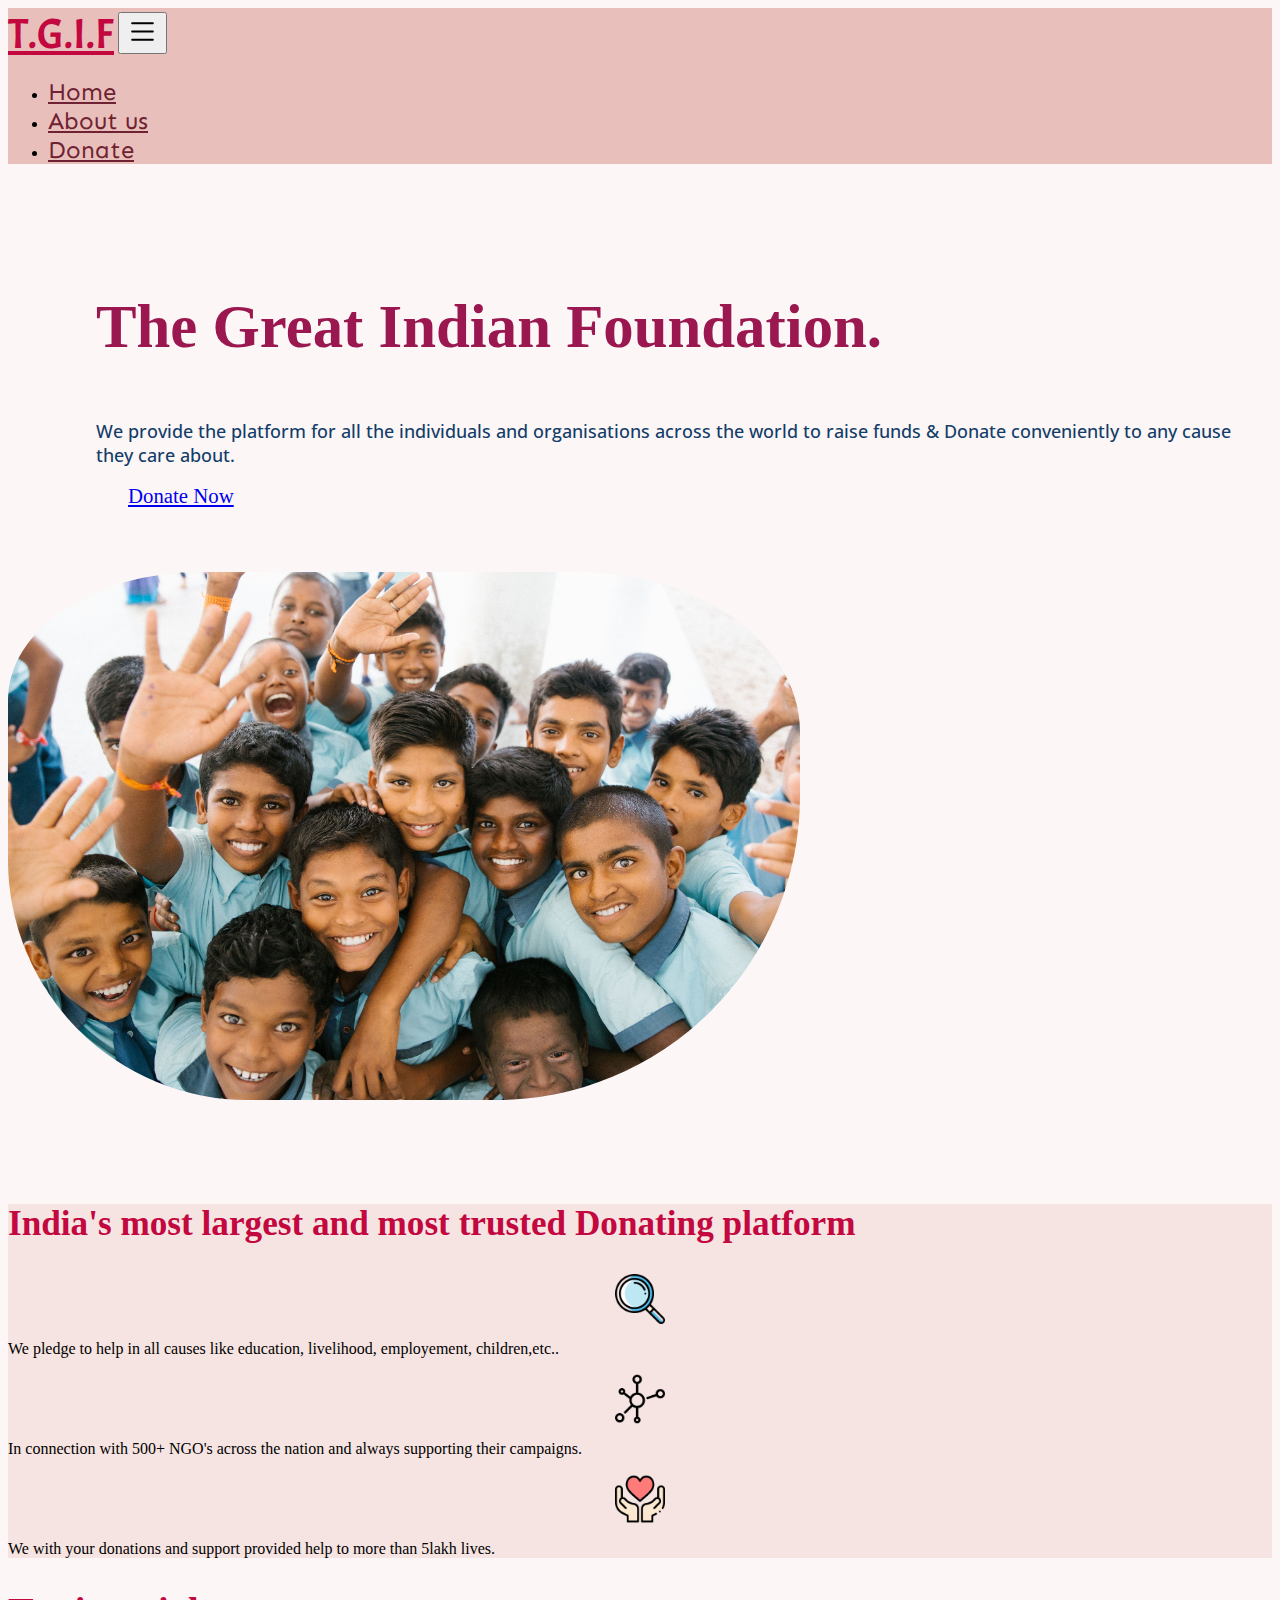
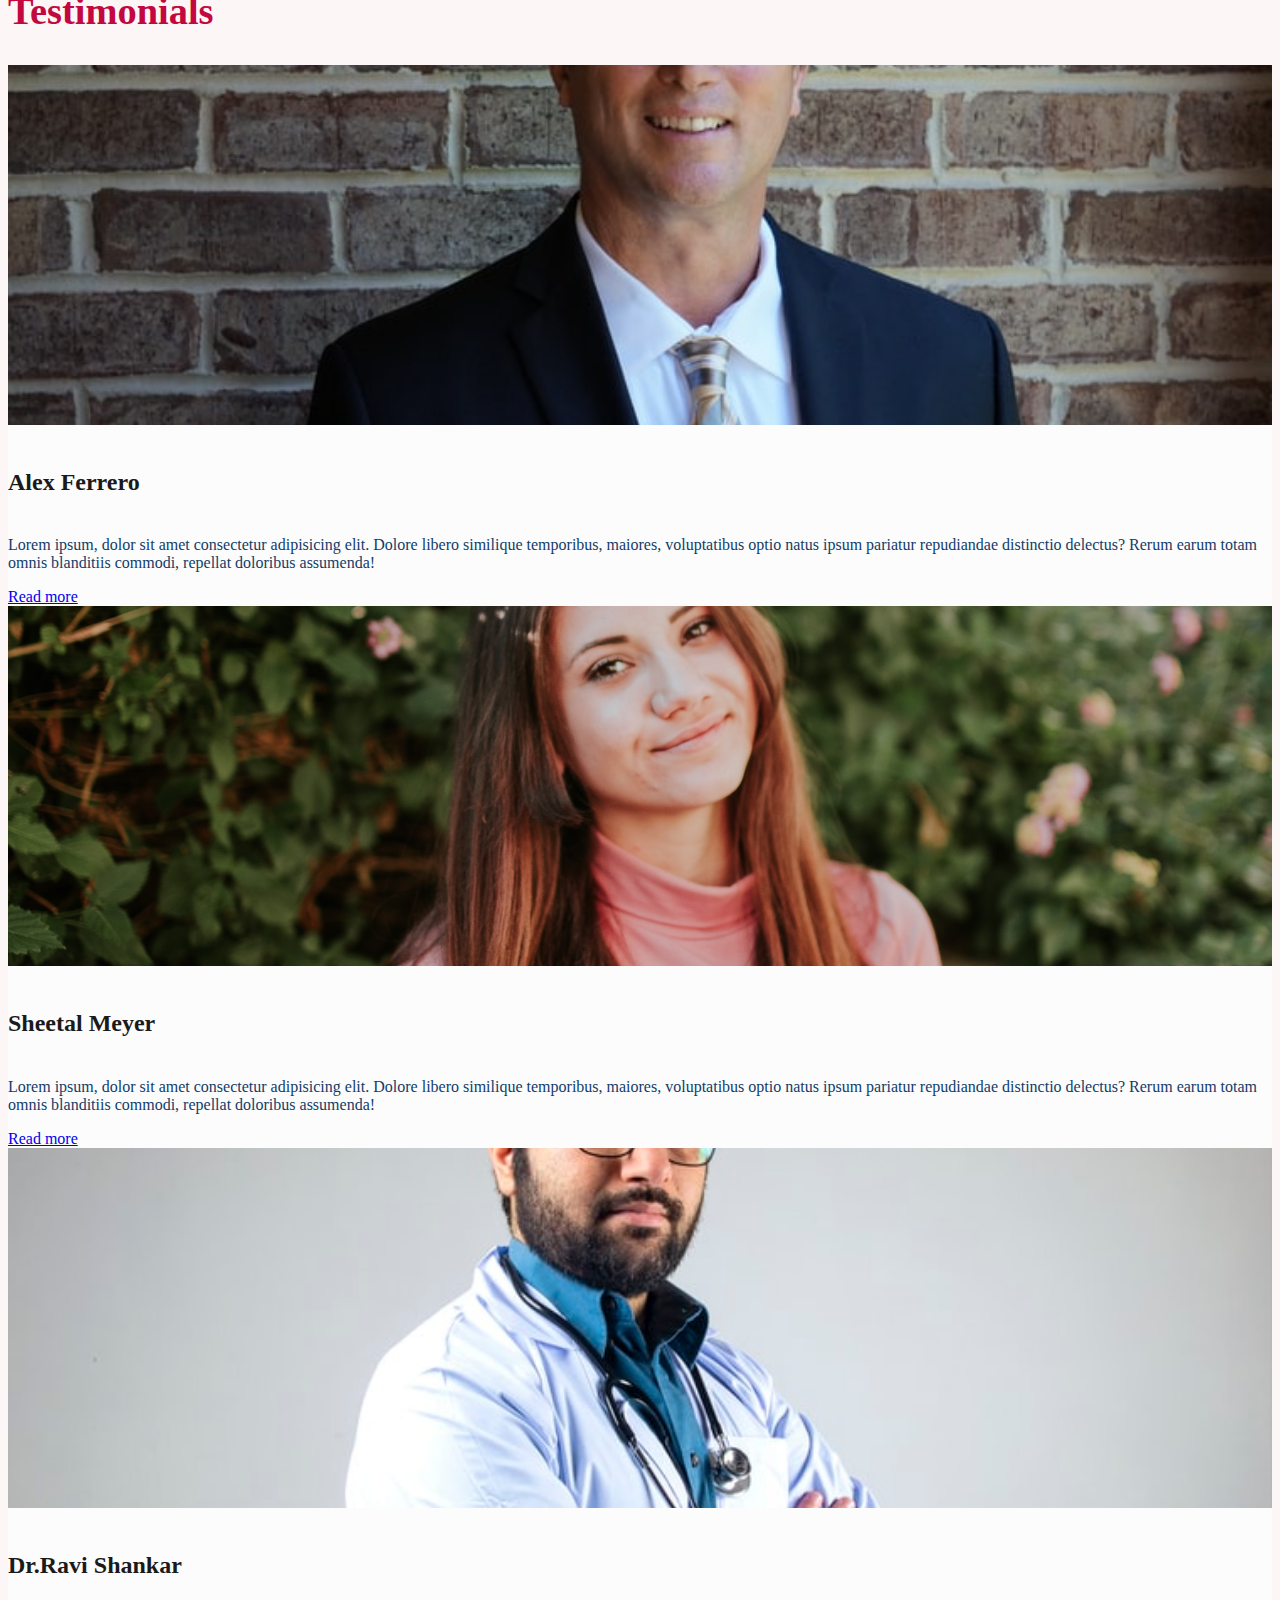
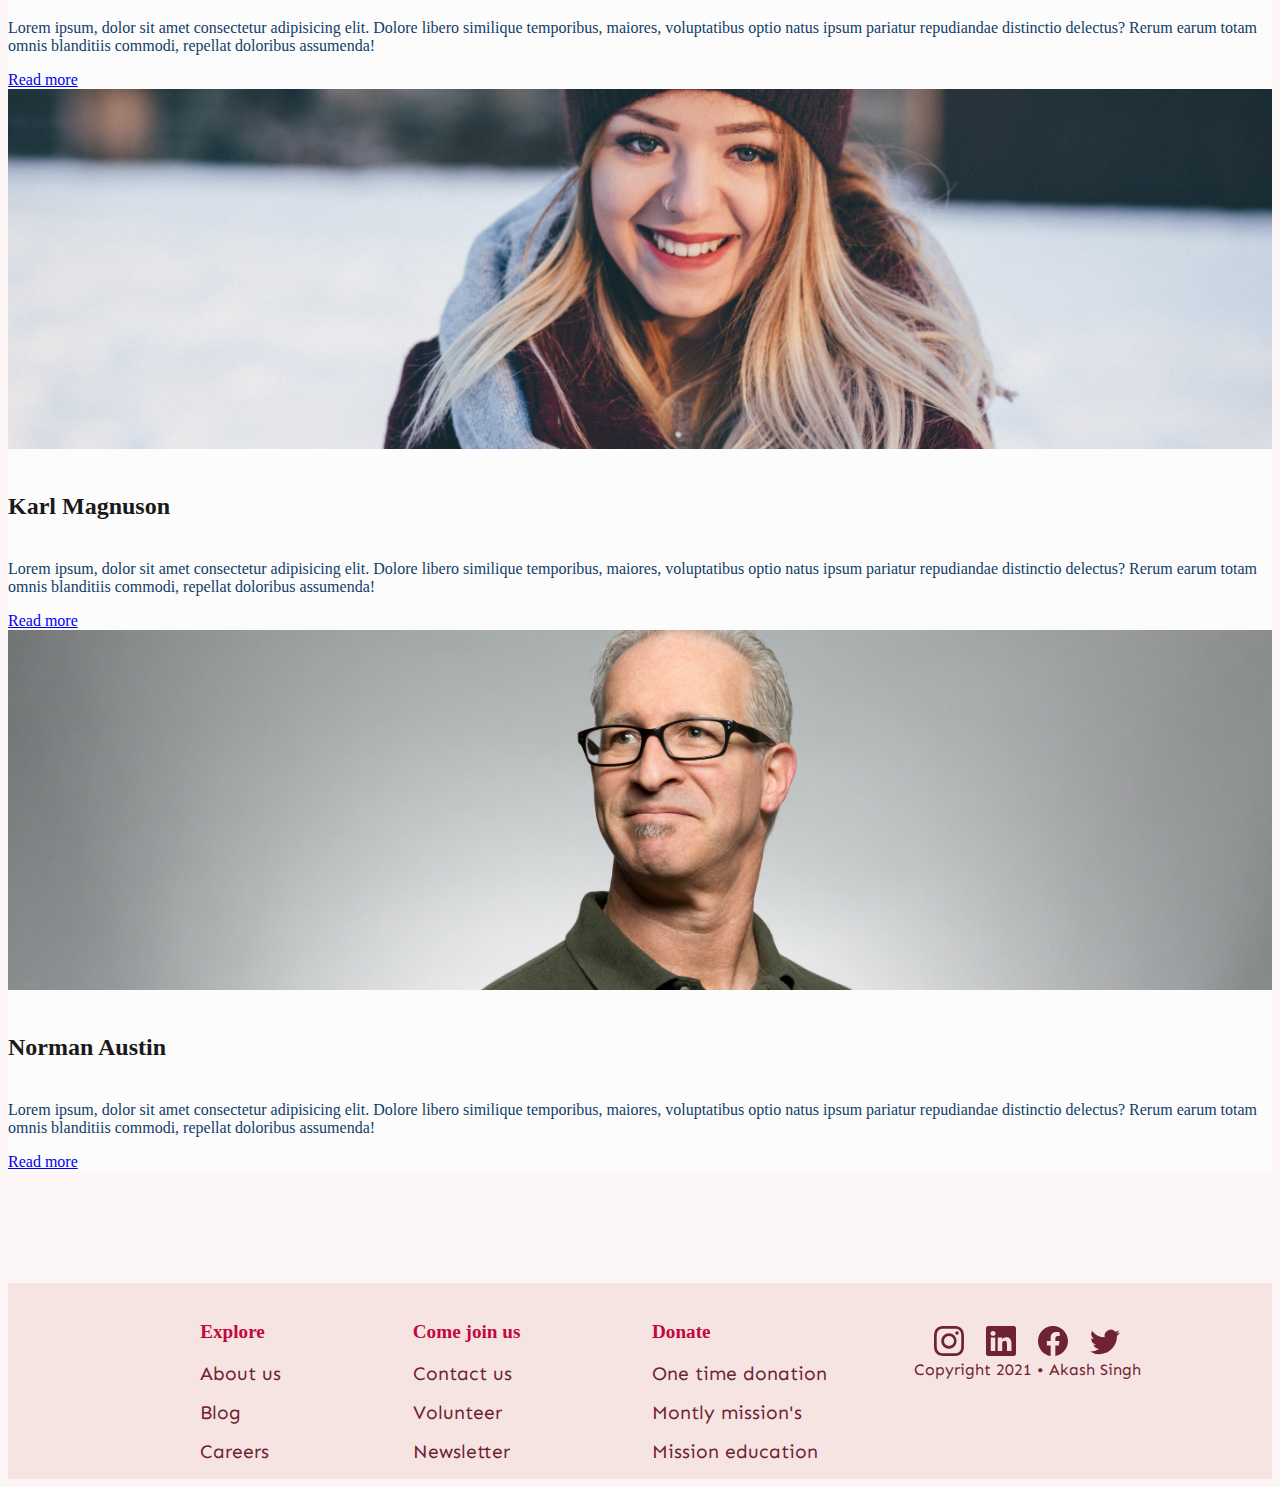
==== index.html @ f7cc5d1d "commit change" ====
<!DOCTYPE html>
<html lang="en">

    <head>
        <meta charset="UTF-8">
        <meta http-equiv="X-UA-Compatible" content="IE=edge">
        <meta name="viewport" content="width=device-width, initial-scale=1.0">
        <title>T.G.I.F | The Great Indians Foundation</title>
        <link rel="icon" href="images/logo.png" type="image/png">
        <link href="https://cdn.jsdelivr.net/npm/bootstrap@5.0.2/dist/css/bootstrap.min.css" rel="stylesheet"
            integrity="sha384-EVSTQN3/azprG1Anm3QDgpJLIm9Nao0Yz1ztcQTwFspd3yD65VohhpuuCOmLASjC" crossorigin="anonymous">
        <link href="https://fonts.googleapis.com/css2?family=Acme&display=swap" rel="stylesheet">
        <link href="https://fonts.googleapis.com/css2?family=Sen&display=swap" rel="stylesheet">
        <link href="https://fonts.googleapis.com/css2?family=Open+Sans:wght@300;400&display=swap" rel="stylesheet">
        <link rel="stylesheet" href="style.css">
        <link rel="stylesheet" href="css/owl.carousel.min.css">
        <link rel="stylesheet" href="css/owl.theme.default.min.css">
    </head>

    <body>
        <!-- Navbar -->
        <nav class="navbar navbar-expand-lg custom-nav shadow-sm">
            <div class="container-fluid">
                <a class="navbar-brand px-4" href="#">T.G.I.F</a>
                <button class="navbar-toggler" type="button" data-bs-toggle="collapse" data-bs-target="#navbarNav"
                    aria-controls="navbarNav" aria-expanded="false" aria-label="Toggle navigation">
                    <span class="navbar-toggler-icon"><svg xmlns="http://www.w3.org/2000/svg" width="33" height="33"
                            fill="currentColor" class="bi bi-list" viewBox="0 0 16 16">
                            <path fill-rule="evenodd"
                                d="M2.5 12a.5.5 0 0 1 .5-.5h10a.5.5 0 0 1 0 1H3a.5.5 0 0 1-.5-.5zm0-4a.5.5 0 0 1 .5-.5h10a.5.5 0 0 1 0 1H3a.5.5 0 0 1-.5-.5zm0-4a.5.5 0 0 1 .5-.5h10a.5.5 0 0 1 0 1H3a.5.5 0 0 1-.5-.5z" />
                        </svg></span>
                </button>
                <div class="collapse navbar-collapse" id="navbarNav">
                    <ul class="navbar-nav px-3">
                        <li class="nav-item px-3">
                            <a class="nav-link active" aria-current="page" href="#">Home</a>
                        </li>
                        <li class="nav-item px-3">
                            <a class="nav-link" href="about.html">About us</a>
                        </li>
                        <li class="nav-item px-3">
                            <a class="nav-link" href="https://rzp.io/l/gcWvT0Q" target="_blank">Donate</a>
                        </li>
                    </ul>
                </div>
            </div>
        </nav>

        <section>
            <div class="heroSection mt-3">
                <div class="d-flex flex-wrap">
                    <div class="col-md-6 col-12">
                        <div class="col-md-12">
                            <h1 id="mainHeading" class="pe-md-0 pe-2">The Great Indian Foundation.</h1>
                            <p class="col-md-11 col-12 mt-3 pe-2 headingDescription">We provide the platform for all the
                                individuals
                                and
                                organisations across
                                the world to
                                raise
                                funds & Donate
                                conveniently to any cause they care about.
                            </p>
                            <a id="donateButton" type="button" href="https://rzp.io/l/gcWvT0Q" target="_blank"
                                class="btn btn-outline-danger mt-3 py-2">Donate
                                Now</a>
                        </div>
                    </div>
                    <div class="col-md-6 col-12 px-md-0 px-4 py-md-0 py-4 headingImage">
                        <img src="images/schoolkids.jpg" alt="">
                    </div>
                </div>
            </div>

            <!-- Data tab -->
            <div class="dataSection pt-5">
                <div class="d-flex flex-wrap">
                    <div class="col-12">
                        <h2 class="text-center">India's most largest and most trusted Donating platform</h2>
                    </div>
                    <div class="col-12 row my-5 pt-2 px-5">
                        <div class="col-md-4 col-12">
                            <img src="images/loupe.png" width="50" height="50" alt="">
                            <p class="text-center pt-3">We pledge to help in all causes like
                                education, livelihood, employement, children,etc..</p>
                        </div>

                        <div class="col-md-4 col-12">
                            <img src="images/molecular.png" width="50" height="50" alt="">
                            <p class="text-center pt-3">In connection with 500+ NGO's across the nation and always
                                supporting their campaigns.</p>
                        </div>

                        <div class="col-md-4 col-12">
                            <img src="images/love.png" width="50" height="50" alt="">
                            <p class="text-center pt-3">We with your donations and support provided help to more than
                                5lakh lives.</p>
                        </div>
                    </div>
                </div>
            </div>

            <!-- Testimonial Carousel -->
            <div class="testimonial container mt-5">
                <div class="d-flex flex-wrap">
                    <div class="col-12">
                        <h2 class="ps-3 pb-3 pt-5">Testimonials</h2>
                    </div>
                    <div class="owl-carousel owl-theme">
                        <div class="ms-2 me-2">
                            <div class="card shadow">
                                <img src="images/person-1.jfif" class="card-img-top" alt="...">
                                <div class="card-body">
                                    <h5 class="card-title">Alex Ferrero</h5>
                                    <p class="card-text">Lorem ipsum, dolor sit amet consectetur adipisicing elit.
                                        Dolore
                                        libero similique temporibus, maiores, voluptatibus optio natus ipsum pariatur
                                        repudiandae distinctio delectus? Rerum earum totam omnis blanditiis commodi,
                                        repellat doloribus assumenda!</p>
                                    <a href="#" class="btn btn-outline-danger">Read more</a>
                                </div>
                            </div>
                        </div>

                        <div class="ms-2 me-2">
                            <div class="card shadow">
                                <img src="images/person-2.jfif" class="card-img-top" alt="...">
                                <div class="card-body">
                                    <h5 class="card-title">Sheetal Meyer</h5>
                                    <p class="card-text">Lorem ipsum, dolor sit amet consectetur adipisicing elit.
                                        Dolore
                                        libero similique temporibus, maiores, voluptatibus optio natus ipsum pariatur
                                        repudiandae distinctio delectus? Rerum earum totam omnis blanditiis commodi,
                                        repellat doloribus assumenda!</p>
                                    <a href="#" class="btn btn-outline-danger">Read more</a>
                                </div>
                            </div>
                        </div>

                        <div class="ms-2 me-2">
                            <div class="card shadow">
                                <img src="images/doctor.jfif" class="card-img-top" alt="...">
                                <div class="card-body">
                                    <h5 class="card-title">Dr.Ravi Shankar</h5>
                                    <p class="card-text">Lorem ipsum, dolor sit amet consectetur adipisicing elit.
                                        Dolore
                                        libero similique temporibus, maiores, voluptatibus optio natus ipsum pariatur
                                        repudiandae distinctio delectus? Rerum earum totam omnis blanditiis commodi,
                                        repellat doloribus assumenda!</p>
                                    <a href="#" class="btn btn-outline-danger">Read more</a>
                                </div>
                            </div>
                        </div>

                        <div class="ms-2 me-2">
                            <div class="card shadow">
                                <img src="images/person-4.jpg" class="card-img-top" alt="...">
                                <div class="card-body">
                                    <h5 class="card-title">Karl Magnuson</h5>
                                    <p class="card-text">Lorem ipsum, dolor sit amet consectetur adipisicing elit.
                                        Dolore
                                        libero similique temporibus, maiores, voluptatibus optio natus ipsum pariatur
                                        repudiandae distinctio delectus? Rerum earum totam omnis blanditiis commodi,
                                        repellat doloribus assumenda!</p>
                                    <a href="#" class="btn btn-outline-danger">Read more</a>
                                </div>
                            </div>
                        </div>

                        <div class="ms-2 me-2">
                            <div class="card shadow">
                                <img src="images/person-3.jpg" class="card-img-top" alt="...">
                                <div class="card-body">
                                    <h5 class="card-title">Norman Austin</h5>
                                    <p class="card-text">Lorem ipsum, dolor sit amet consectetur adipisicing elit.
                                        Dolore
                                        libero similique temporibus, maiores, voluptatibus optio natus ipsum pariatur
                                        repudiandae distinctio delectus? Rerum earum totam omnis blanditiis commodi,
                                        repellat doloribus assumenda!</p>
                                    <a href="#" class="btn btn-outline-danger">Read more</a>
                                </div>
                            </div>
                        </div>

                    </div>
                </div>
            </div>

            <!-- footer -->
            <footer>
                <div class="homescreen-footer d-flex flex-wrap">
                    <div class="footer-content col-12">
                        <div class="footer-links col-md-3 col-12">
                            <div class="footer-list col-md-3 col-12">
                                <div class="footer-list-heading">Explore</div>
                                <div class="footer-list-item">
                                    <a href="about.html">About us</a>
                                </div>
                                <div class="footer-list-item">
                                    <a href="#blog">Blog</a>
                                </div>
                                <div class="footer-list-item">
                                    <a href="#careers">Careers</a>
                                </div>
                            </div>

                            <div class="footer-list col-md-3 col-12">
                                <div class="footer-list-heading">Come join us</div>
                                <div class="footer-list-item">
                                    <a href="#contactus">Contact us</a>
                                </div>
                                <div class="footer-list-item">
                                    <a href="#volunteer">Volunteer</a>
                                </div>
                                <div class="footer-list-item">
                                    <a href="#newsletter">Newsletter</a>
                                </div>
                            </div>

                            <div class="footer-list col-md-3 col-12">
                                <div class="footer-list-heading">Donate</div>
                                <div class="footer-list-item">
                                    <a href="#donate">One time donation</a>
                                </div>
                                <div class="footer-list-item">
                                    <a href="#mission">Montly mission's</a>
                                </div>
                                <div class="footer-list-item">
                                    <a href="#missionedu">Mission education</a>
                                </div>
                            </div>
                        </div>

                        <div class="footer-social-content col-md-3">
                            <div class="footer-social mt-5">
                                <div class="footer-social-icons col-md-0 col-12">
                                    <span>
                                        <a href="https://www.instagram.com/akashkumarsingh_/" target="_blank"><svg
                                                xmlns="http://www.w3.org/2000/svg" width="30" height="30" fill="#6f2232"
                                                class="bi bi-instagram" id="png" viewBox="0 0 16 16"
                                                style="margin-right: 18px;">
                                                <path
                                                    d="M8 0C5.829 0 5.556.01 4.703.048 3.85.088 3.269.222 2.76.42a3.917 3.917 0 0 0-1.417.923A3.927 3.927 0 0 0 .42 2.76C.222 3.268.087 3.85.048 4.7.01 5.555 0 5.827 0 8.001c0 2.172.01 2.444.048 3.297.04.852.174 1.433.372 1.942.205.526.478.972.923 1.417.444.445.89.719 1.416.923.51.198 1.09.333 1.942.372C5.555 15.99 5.827 16 8 16s2.444-.01 3.298-.048c.851-.04 1.434-.174 1.943-.372a3.916 3.916 0 0 0 1.416-.923c.445-.445.718-.891.923-1.417.197-.509.332-1.09.372-1.942C15.99 10.445 16 10.173 16 8s-.01-2.445-.048-3.299c-.04-.851-.175-1.433-.372-1.941a3.926 3.926 0 0 0-.923-1.417A3.911 3.911 0 0 0 13.24.42c-.51-.198-1.092-.333-1.943-.372C10.443.01 10.172 0 7.998 0h.003zm-.717 1.442h.718c2.136 0 2.389.007 3.232.046.78.035 1.204.166 1.486.275.373.145.64.319.92.599.28.28.453.546.598.92.11.281.24.705.275 1.485.039.843.047 1.096.047 3.231s-.008 2.389-.047 3.232c-.035.78-.166 1.203-.275 1.485a2.47 2.47 0 0 1-.599.919c-.28.28-.546.453-.92.598-.28.11-.704.24-1.485.276-.843.038-1.096.047-3.232.047s-2.39-.009-3.233-.047c-.78-.036-1.203-.166-1.485-.276a2.478 2.478 0 0 1-.92-.598 2.48 2.48 0 0 1-.6-.92c-.109-.281-.24-.705-.275-1.485-.038-.843-.046-1.096-.046-3.233 0-2.136.008-2.388.046-3.231.036-.78.166-1.204.276-1.486.145-.373.319-.64.599-.92.28-.28.546-.453.92-.598.282-.11.705-.24 1.485-.276.738-.034 1.024-.044 2.515-.045v.002zm4.988 1.328a.96.96 0 1 0 0 1.92.96.96 0 0 0 0-1.92zm-4.27 1.122a4.109 4.109 0 1 0 0 8.217 4.109 4.109 0 0 0 0-8.217zm0 1.441a2.667 2.667 0 1 1 0 5.334 2.667 2.667 0 0 1 0-5.334z" />
                                            </svg></a>
                                    </span>
                                    <span>
                                        <a href="https://www.linkedin.com/in/akash-singh-466794211/"
                                            target="_blank"><svg xmlns="http://www.w3.org/2000/svg" width="30"
                                                height="30" fill="#6f2232" class="bi bi-linkedin" viewBox="0 0 16 16"
                                                style="margin-right: 18px;">
                                                <path
                                                    d="M0 1.146C0 .513.526 0 1.175 0h13.65C15.474 0 16 .513 16 1.146v13.708c0 .633-.526 1.146-1.175 1.146H1.175C.526 16 0 15.487 0 14.854V1.146zm4.943 12.248V6.169H2.542v7.225h2.401zm-1.2-8.212c.837 0 1.358-.554 1.358-1.248-.015-.709-.52-1.248-1.342-1.248-.822 0-1.359.54-1.359 1.248 0 .694.521 1.248 1.327 1.248h.016zm4.908 8.212V9.359c0-.216.016-.432.08-.586.173-.431.568-.878 1.232-.878.869 0 1.216.662 1.216 1.634v3.865h2.401V9.25c0-2.22-1.184-3.252-2.764-3.252-1.274 0-1.845.7-2.165 1.193v.025h-.016a5.54 5.54 0 0 1 .016-.025V6.169h-2.4c.03.678 0 7.225 0 7.225h2.4z" />
                                            </svg></a>
                                    </span>
                                    <span>
                                        <a href="#facebook"><svg xmlns="http://www.w3.org/2000/svg" width="30"
                                                height="30" fill="#6f2232" class="bi bi-facebook" viewBox="0 0 16 16"
                                                style="margin-right: 18px;">
                                                <path
                                                    d="M16 8.049c0-4.446-3.582-8.05-8-8.05C3.58 0-.002 3.603-.002 8.05c0 4.017 2.926 7.347 6.75 7.951v-5.625h-2.03V8.05H6.75V6.275c0-2.017 1.195-3.131 3.022-3.131.876 0 1.791.157 1.791.157v1.98h-1.009c-.993 0-1.303.621-1.303 1.258v1.51h2.218l-.354 2.326H9.25V16c3.824-.604 6.75-3.934 6.75-7.951z" />
                                            </svg></a>
                                    </span>
                                    <span>
                                        <a href="#twitter"><svg xmlns="http://www.w3.org/2000/svg" width="30"
                                                height="30" fill="#6f2232" class="bi bi-twitter" viewBox="0 0 16 16"
                                                style="margin-right: 0px;">
                                                <path
                                                    d="M5.026 15c6.038 0 9.341-5.003 9.341-9.334 0-.14 0-.282-.006-.422A6.685 6.685 0 0 0 16 3.542a6.658 6.658 0 0 1-1.889.518 3.301 3.301 0 0 0 1.447-1.817 6.533 6.533 0 0 1-2.087.793A3.286 3.286 0 0 0 7.875 6.03a9.325 9.325 0 0 1-6.767-3.429 3.289 3.289 0 0 0 1.018 4.382A3.323 3.323 0 0 1 .64 6.575v.045a3.288 3.288 0 0 0 2.632 3.218 3.203 3.203 0 0 1-.865.115 3.23 3.23 0 0 1-.614-.057 3.283 3.283 0 0 0 3.067 2.277A6.588 6.588 0 0 1 .78 13.58a6.32 6.32 0 0 1-.78-.045A9.344 9.344 0 0 0 5.026 15z" />
                                            </svg></a>
                                    </span>
                                </div>
                            </div>
                            <div class="footer-end mt-4">
                                <div class="footer-end-content"> Copyright 2021 • Akash Singh</div>
                            </div>
                        </div>
                    </div>
                </div>
            </footer>
        </section>


        <script src="js/jquery.js"></script>
        <script src="js/owl.carousel.min.js"></script>
        <script src="https://cdn.jsdelivr.net/npm/@popperjs/core@2.9.2/dist/umd/popper.min.js"
            integrity="sha384-IQsoLXl5PILFhosVNubq5LC7Qb9DXgDA9i+tQ8Zj3iwWAwPtgFTxbJ8NT4GN1R8p"
            crossorigin="anonymous"></script>
        <script src="https://cdn.jsdelivr.net/npm/bootstrap@5.0.2/dist/js/bootstrap.min.js"
            integrity="sha384-cVKIPhGWiC2Al4u+LWgxfKTRIcfu0JTxR+EQDz/bgldoEyl4H0zUF0QKbrJ0EcQF"
            crossorigin="anonymous"></script>
        <script src="js/script.js"></script>
    </body>

</html>
---- style.css ----
body{
    background-color: #fcf6f6;
}

.navbar-brand {
    color: #c3073f;
    font-family: 'Acme', sans-serif;
    font-size: 2.6rem;
}

.navbar-brand:hover{
    color:#c3073f;
}

.nav-link {
    font-family: 'Sen', sans-serif;
    color : #6f2232;
    font-size: 1.5rem;
}

.nav-link:hover{
    color: #c9184a;
}

.custom-nav{
    background-color: #e9bfbc;
}

.heroSection #mainHeading{
    padding-top: 3rem;
    padding-left: 5.5rem;
    margin-top: 5rem;
    font-size: 3.8rem;
    font-weight: 700;
    color: #9a1750;
}

.headingImage img{
    max-width: 100%;
    border-radius: 12rem 14rem 19rem 15rem;
    height: 33rem;
    padding-top: 4rem;
}

.heroSection .headingDescription {
    padding-top: 1rem;
    padding-left: 5.5rem;
    font-family: 'Open Sans', sans-serif;
    font-size: 1.1rem;
    font-weight: 500;
    color: #123c69;
}

.heroSection #donateButton {
    margin-left: 5.5rem;
    padding-left: 2rem;
    padding-right: 2rem;
    font-size: 1.3rem;
}

.dataSection img{
    display: block;
    margin: auto;
}

.dataSection h2{
    color: #c3073f;
    font-size: 2.2rem;
}

.dataSection{
    background-color: #f6e4e2;
    margin-top: 100px;
}

.card-img-top{
    height: 40vh;
    width: 100%;
    object-fit: cover;
}

/* .card{
    width: 25rem;
} */

.owl-prev{
    left: -30px;
}

.owl-next{
    right: -30px;
}

.owl-prev, .owl-next{
    position: absolute;
    top: 90px;
}

.owl-prev span, .owl-next span{
    font-size: 80px;
    color: #6f2232;
}


.owl-theme, .owl-nav[class*="owl-"]:hover{
    background: transparent;
}

.testimonial h2{
    font-size: 2.4rem;
    color: #c3073f;
}

.testimonial .card{
    border: none;
    background-color: #fcfcfc;
    box-shadow: inset;
}

h5{
    color: #1a1a1a;
    font-size: 24px;
}

.testimonial p{
    color: #123c69;
    font-weight: 400;
}

.homescreen-footer{
    background: #f6e4e2;
    padding: 3% 10% 0;
    margin-top: 7rem;
}

.homescreen-footer .footer-content{
    display: flex;
    justify-content: space-between;
}

.homescreen-footer .footer-content .footer-links{
    display: inline-flex;
    justify-content: space-around;
    width: 75%;
}

.homescreen-footer .footer-content .footer-links .footer-list{
    font-size: 1.2rem;
}

.footer-list-heading{
    font-weight: bold;
    padding-bottom: 1.2rem;
    color: #c3073f;
}

.footer-list-item{
    padding-bottom: 1rem;
}

.footer-list-item:hover{
    color: #c9184a;
    text-decoration: underline;
}

.footer-list-item a{
    text-decoration: none;
    color: #6f2232;
    font-family: 'Sen', sans-serif;
}

.footer-social-content{
    display: flex;
    flex-direction: column;
    align-items: center;
    margin: 5px;
}

.footer-end-content{
    color: #6f2232;
    font-family: 'Sen', sans-serif;
}

@media (max-width: 756px){
    .heroSection #mainHeading{
        padding-left: 3rem;
        margin-top: 1rem;
    }

    .heroSection .headingDescription{
        padding-left: 3rem;
    }

    .heroSection #donateButton{
        margin-left: 3rem;
    }

    .footer-links{
        width: 100%;
        vertical-align: auto;
    }
    
    .footer-social-icons span{
        margin: 3rem;
    }
}

@media (max-width: 970px){
    .footer-links{
       flex-wrap: wrap;
    }

}
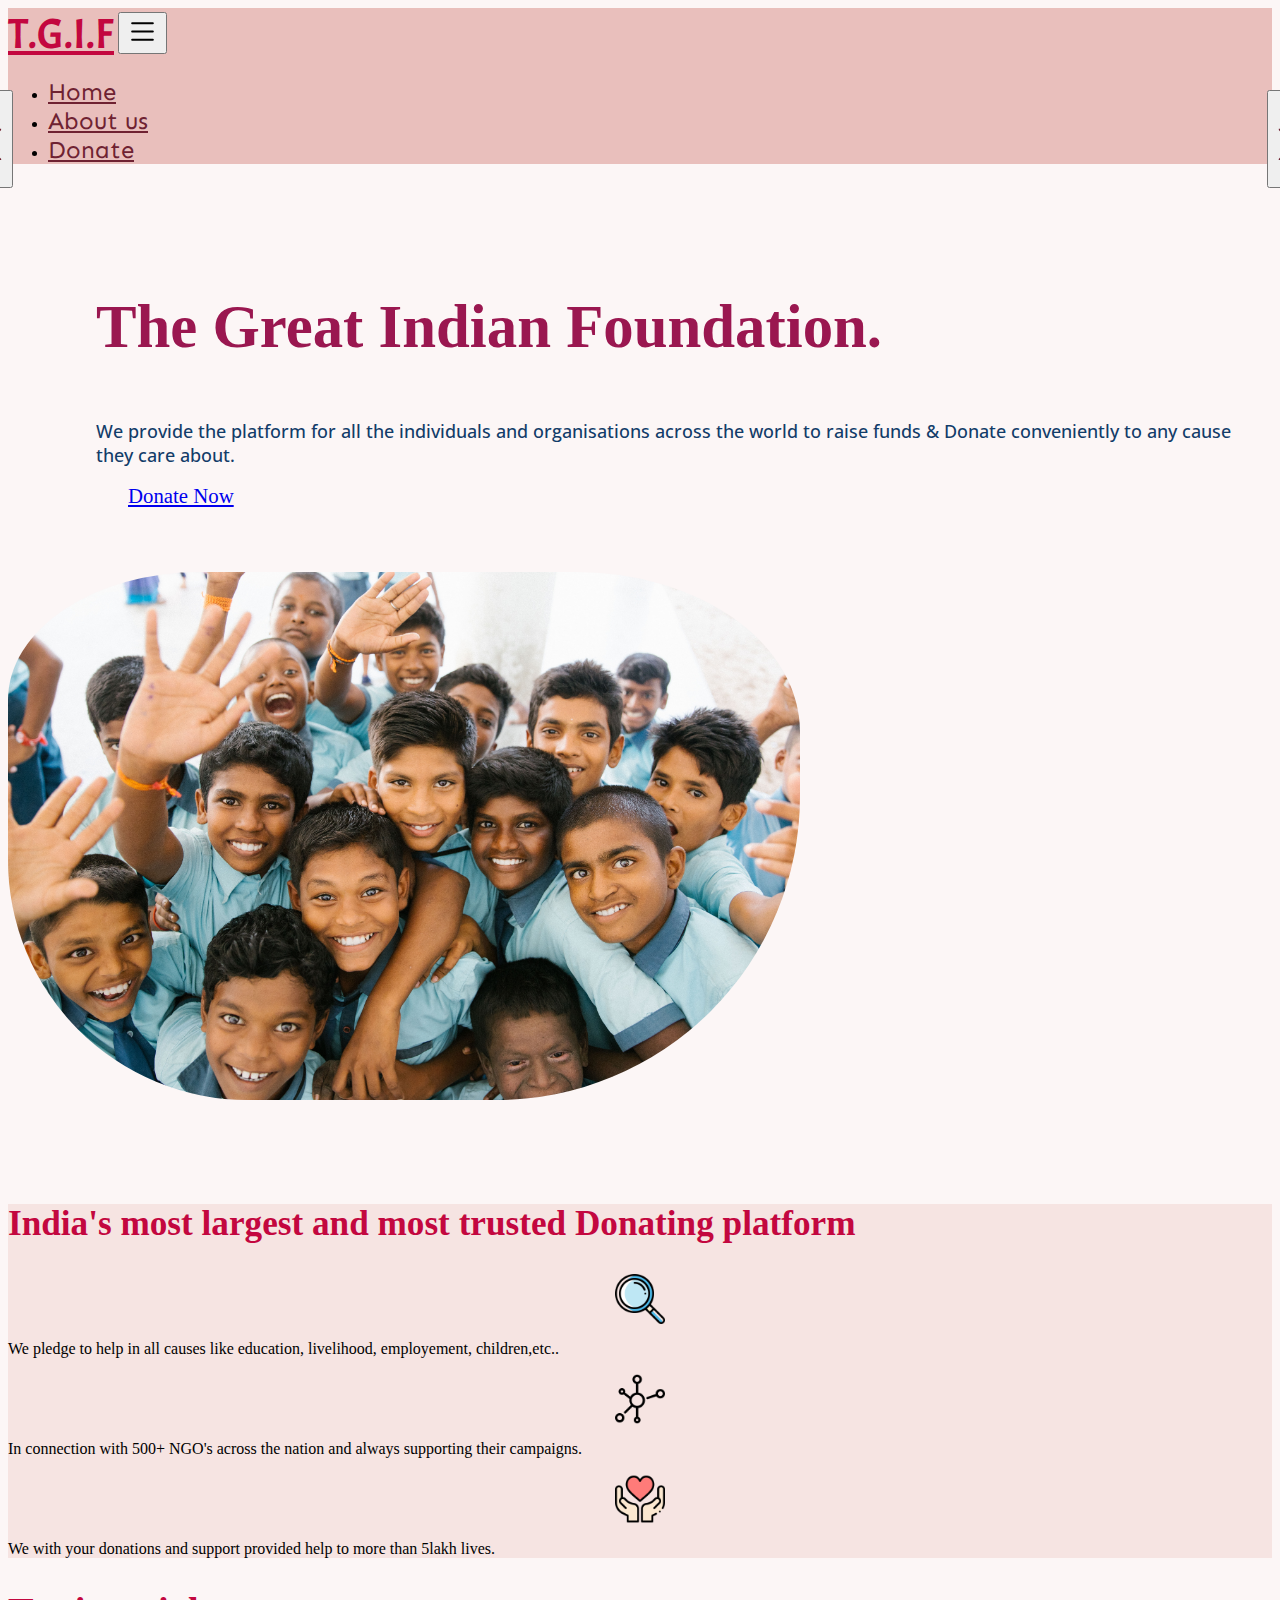
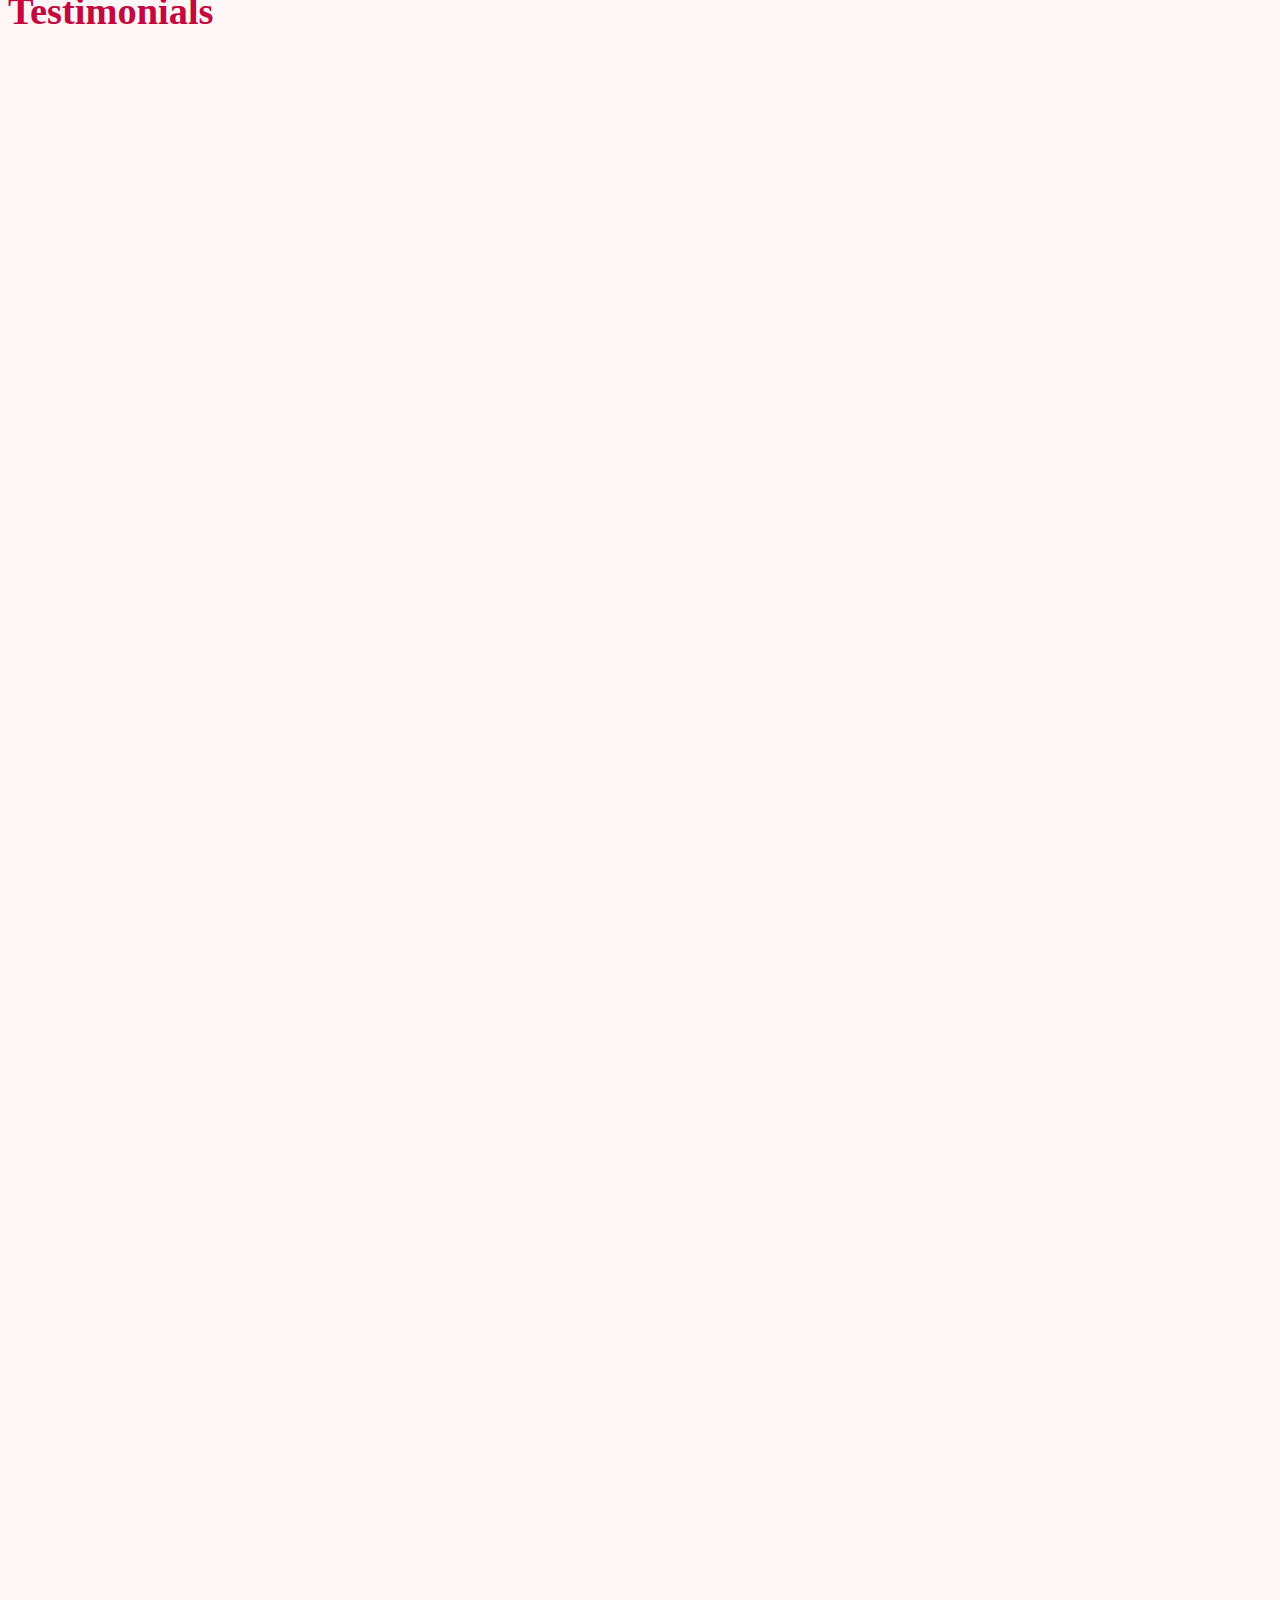
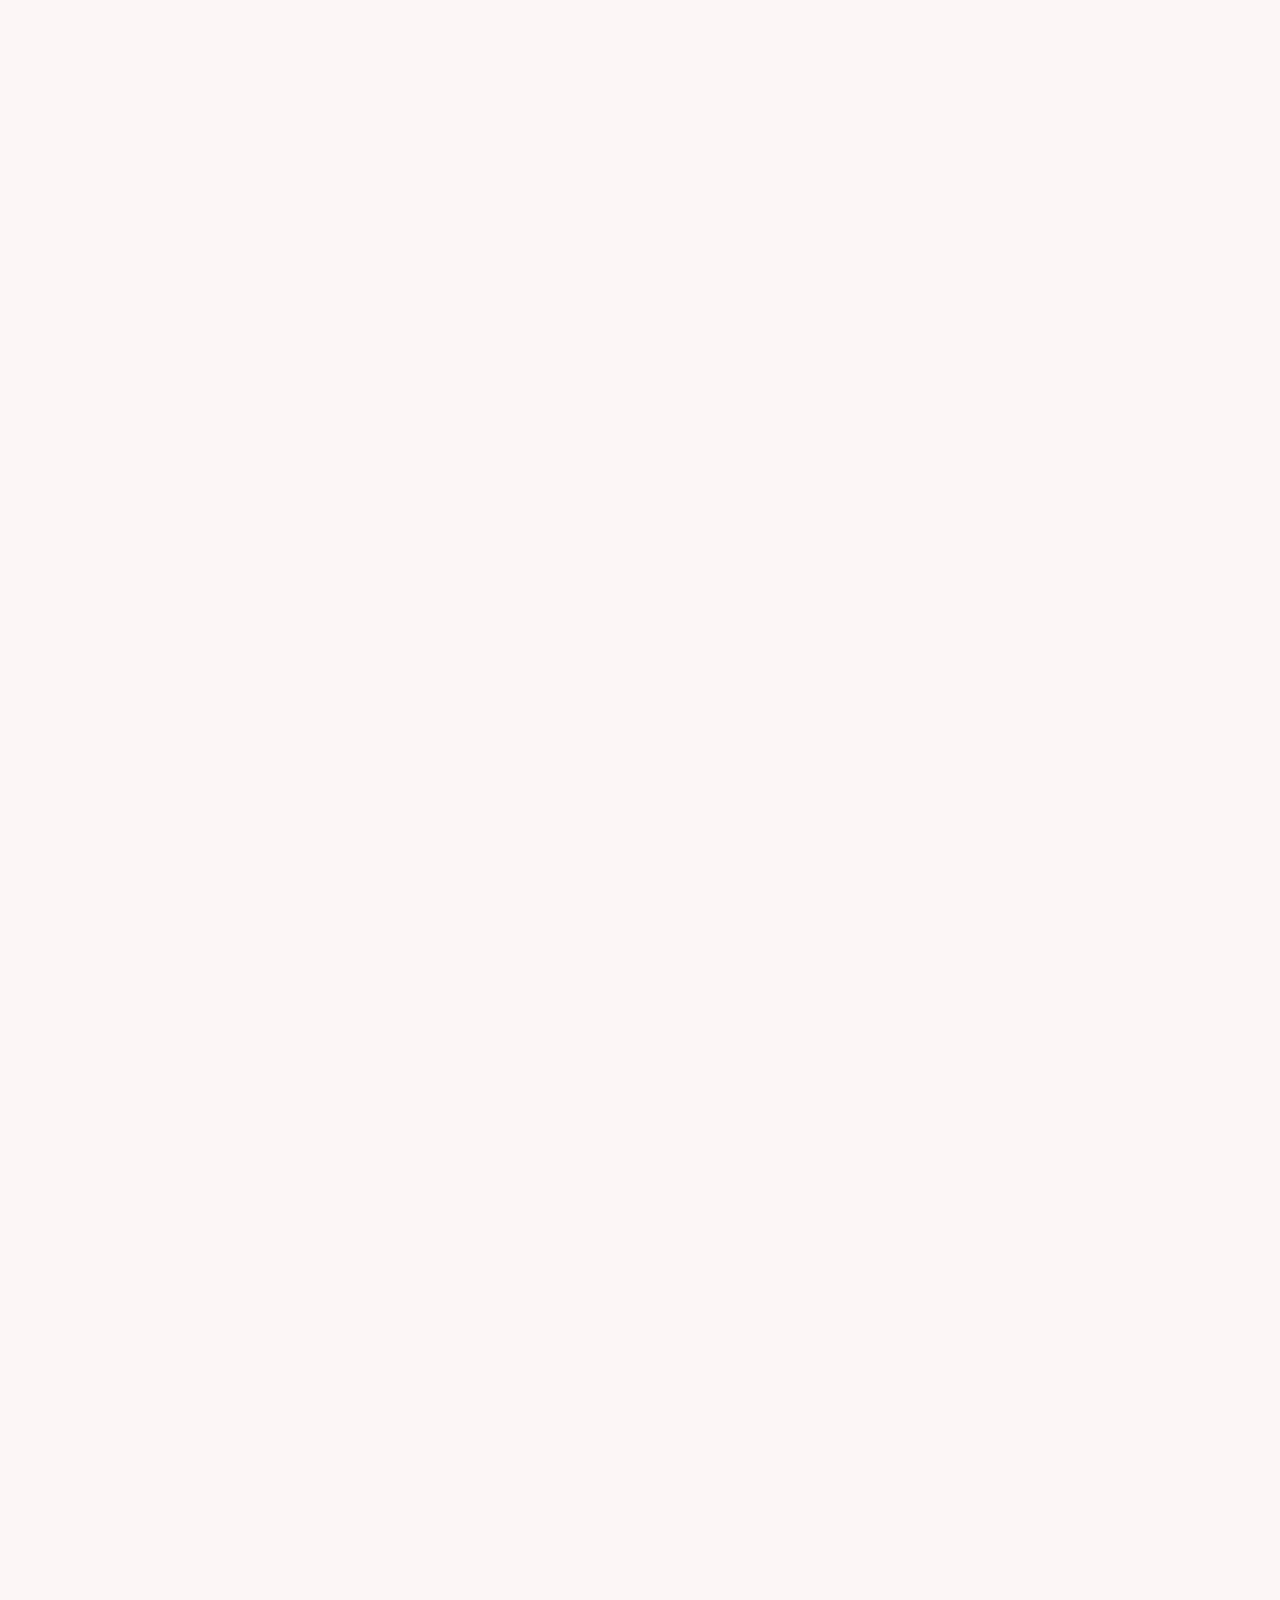
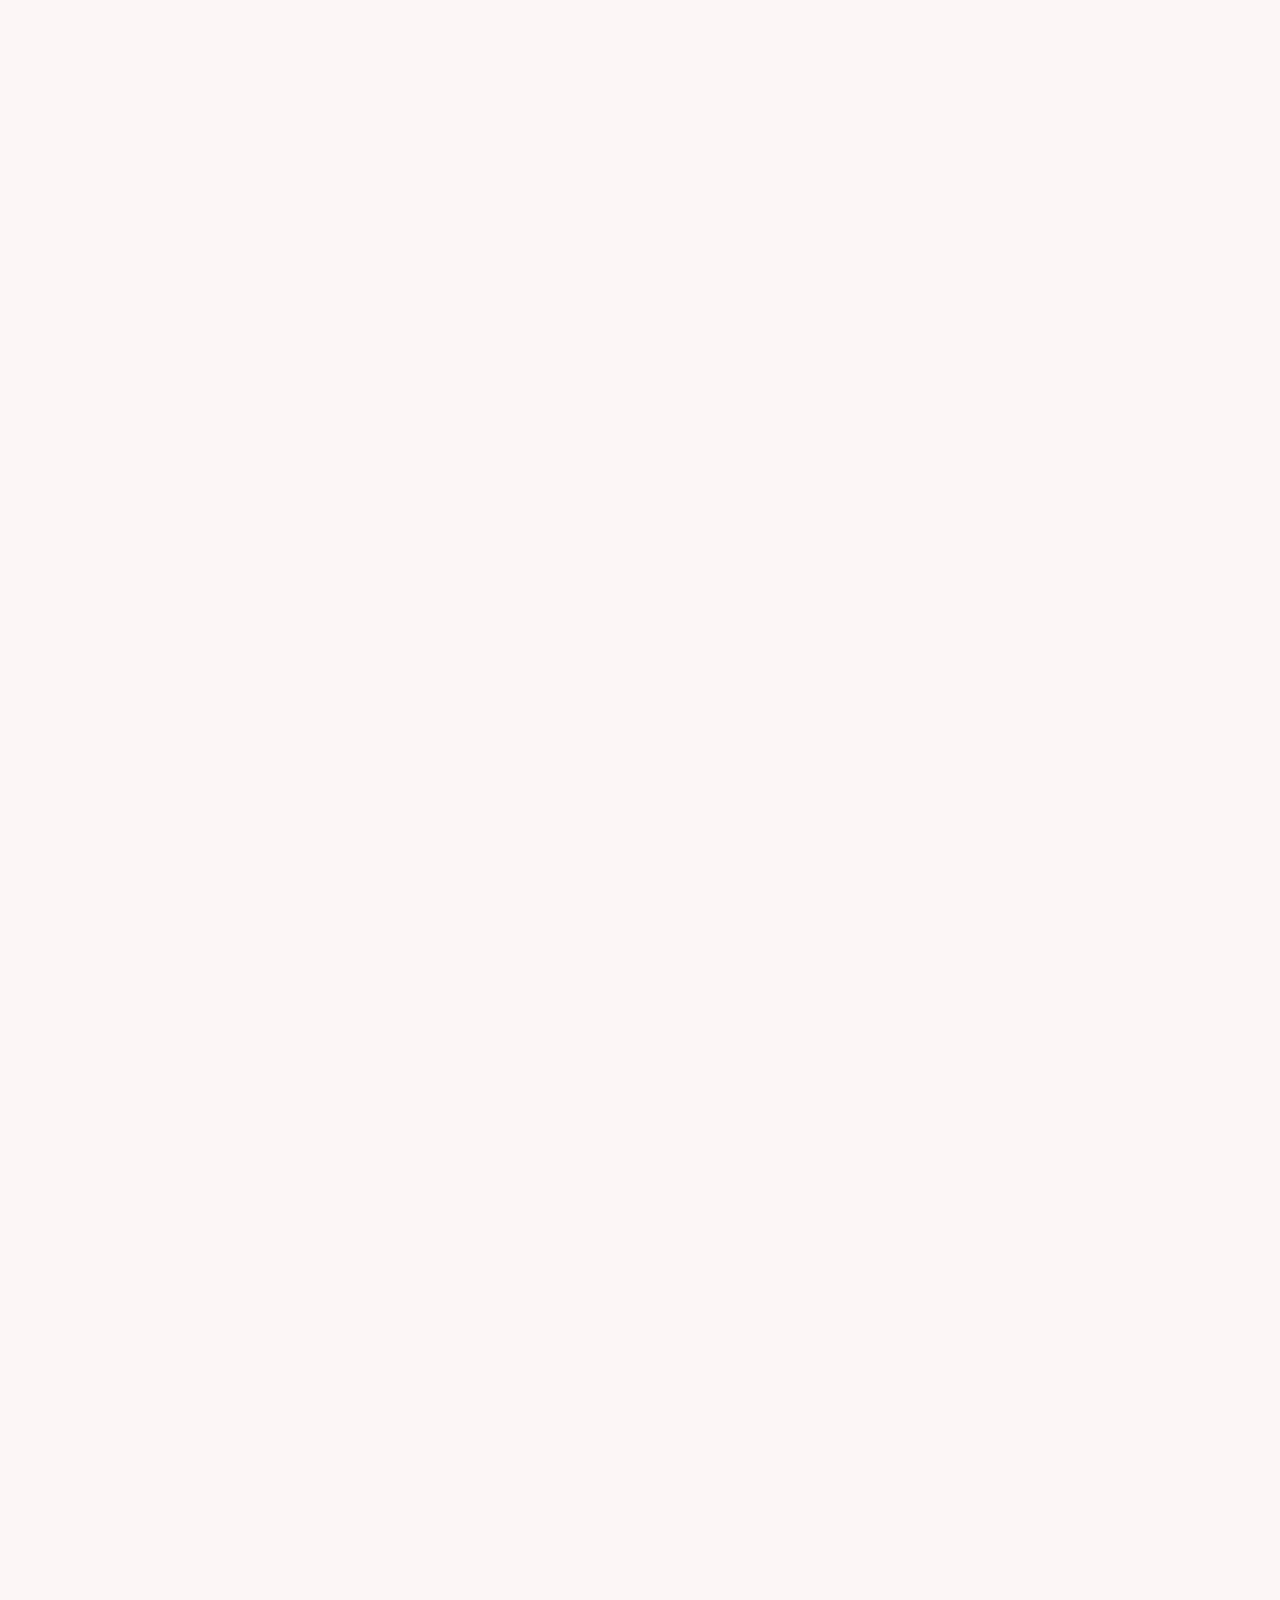
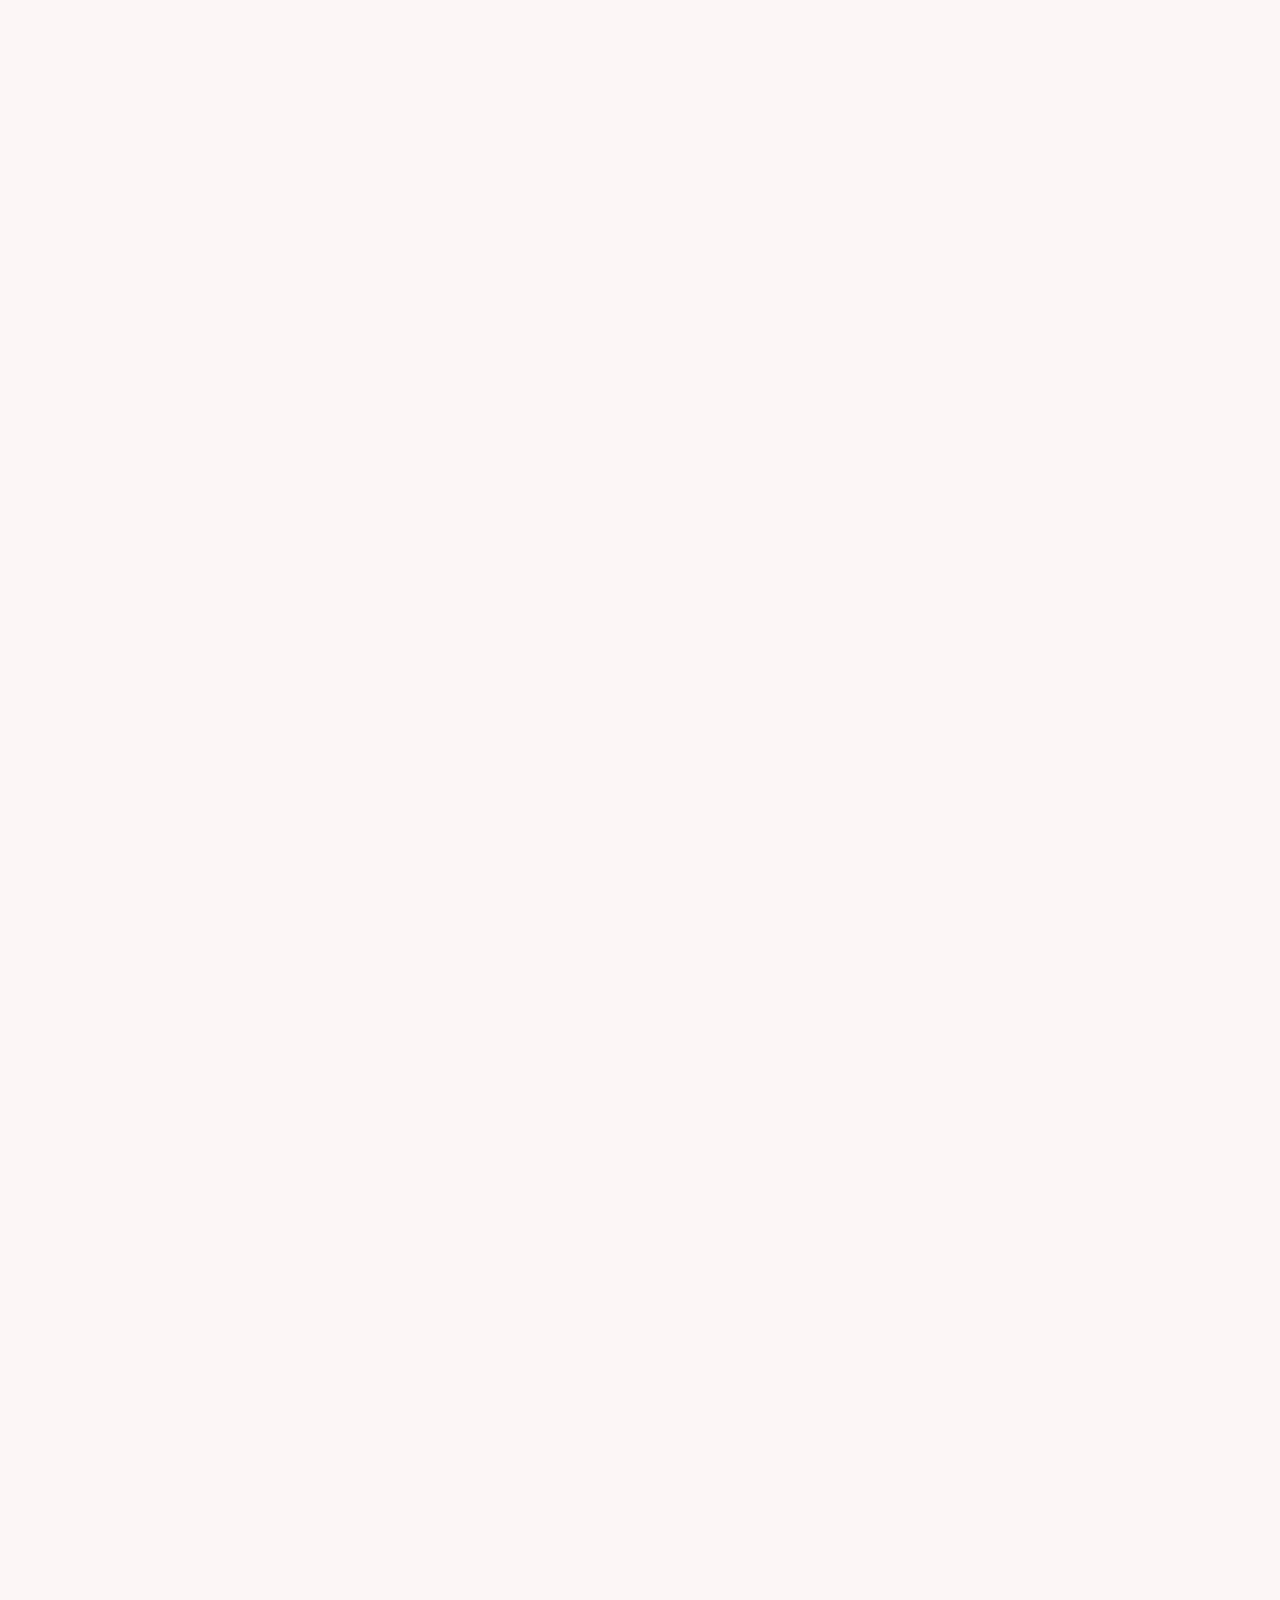
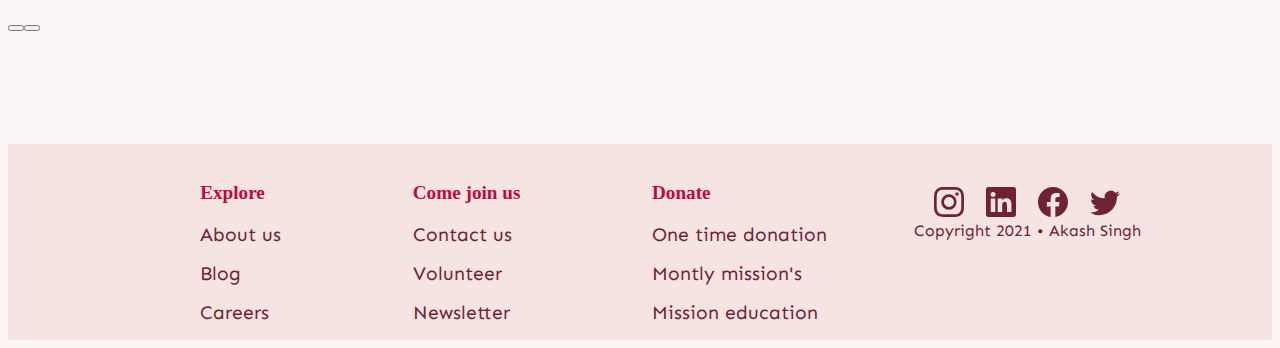
==== commit 21083a8b: "Update index.html" ====
--- a/index.html
+++ b/index.html
@@ -280,15 +280,15 @@
         </section>
 
 
-        <script src="js/jquery.js"></script>
-        <script src="js/owl.carousel.min.js"></script>
+        <script src="JS/jquery.js"></script>
+        <script src="JS/owl.carousel.min.js"></script>
         <script src="https://cdn.jsdelivr.net/npm/@popperjs/core@2.9.2/dist/umd/popper.min.js"
             integrity="sha384-IQsoLXl5PILFhosVNubq5LC7Qb9DXgDA9i+tQ8Zj3iwWAwPtgFTxbJ8NT4GN1R8p"
             crossorigin="anonymous"></script>
         <script src="https://cdn.jsdelivr.net/npm/bootstrap@5.0.2/dist/js/bootstrap.min.js"
             integrity="sha384-cVKIPhGWiC2Al4u+LWgxfKTRIcfu0JTxR+EQDz/bgldoEyl4H0zUF0QKbrJ0EcQF"
             crossorigin="anonymous"></script>
-        <script src="js/script.js"></script>
+        <script src="JS/script.js"></script>
     </body>
 
 </html>